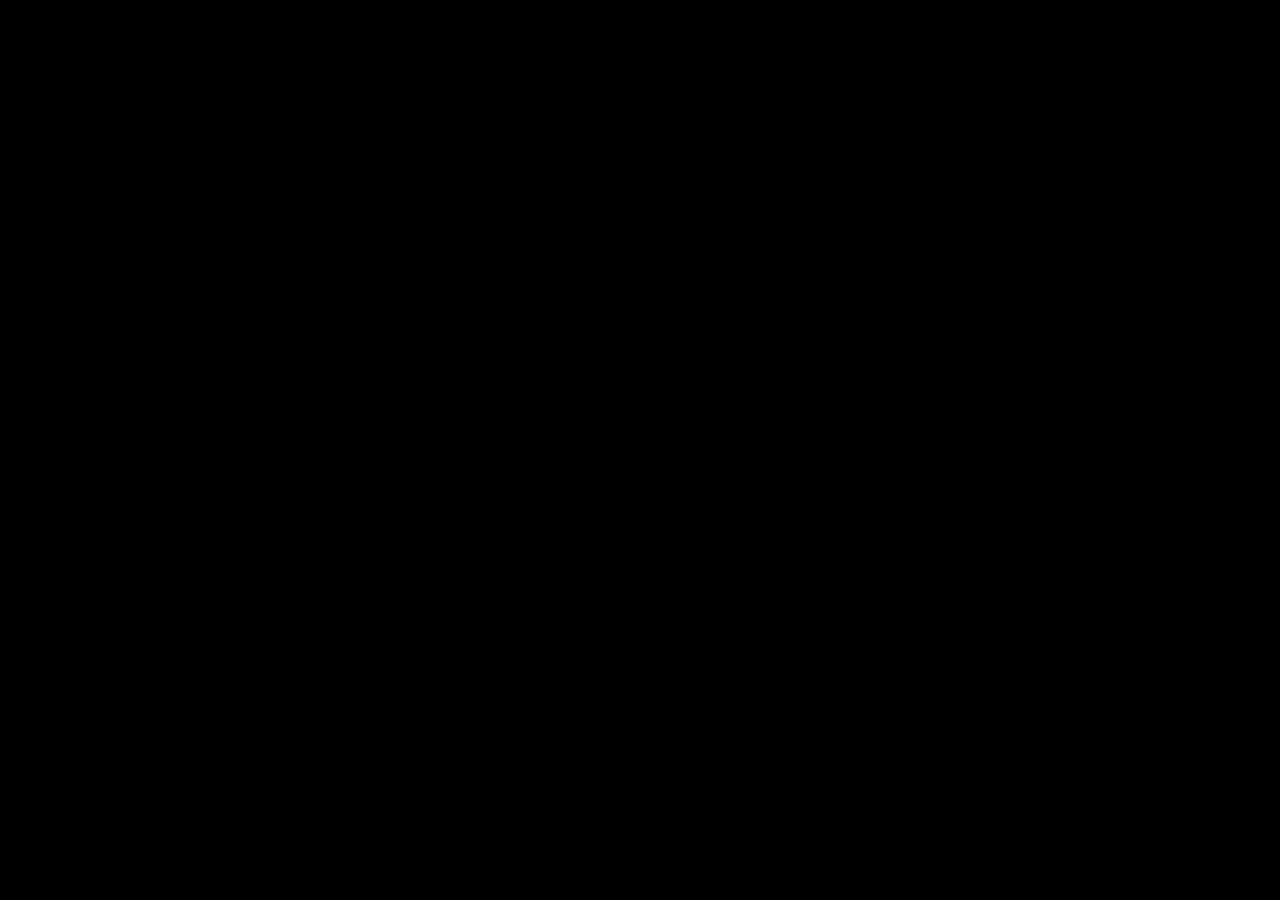
==== new_game/index.html @ 6df384ae "changed location" ====
<!DOCTYPE HTML>
<html>
	<head>
		<title>pixi.js example 1</title>
		<style>
			body {
				margin: 0;
				padding: 0;
				background-color: #000000;
			}
			#bop{
				position:fixed;
				top:50%;
				left:50%;
				margin-top:-360px;
				margin-left:-640px;
			}
		</style>
		<script src="pixi.js-master/bin/pixi.js"></script>
	</head>
	
	<body>
	<div id = "bop">
	
	</div>
	<script src="something.js"></script>
	<script src="keycontrol.js"></script>
	<script>
		//man.on('mousedown', onDown);
		onionMan = new object("onion.png", 30, 30, true);
		onionControl = new playerControlled(onionMan, 640, 360);
		onionControl.vx = 0;
		onionControl.vy = 0;
		left.press = function() {
			onionControl.vx = -5;
		}
		left.release = function() {
			if(!right.isDown){
				onionControl.vx = 0;
			}
			else{right.press();}
		}
		right.press = function() {
			onionControl.vx = 5;
		}
		right.release = function() {
			if(!left.isDown){
				onionControl.vx = 0;
			}
			else{left.press();}
		}
		up.press = function() {
			onionControl.vy = -5;
		}
		up.release = function() {
			if(!down.isDown){
				onionControl.vy = 0;
			}
			else{down.press();}
		}
		down.press = function() {
			onionControl.vy = 5;
		}
		down.release = function() {
			if(!up.isDown){
				onionControl.vy = 0;
			}
			else{up.press();}
		}
		animate();
		function animate(){
			requestAnimationFrame(animate);
			onionControl.theThing.x += onionControl.vx;
			onionControl.theThing.y += onionControl.vy;
			renderer.render(stage);
		}
	</script>
	</body>
</html>
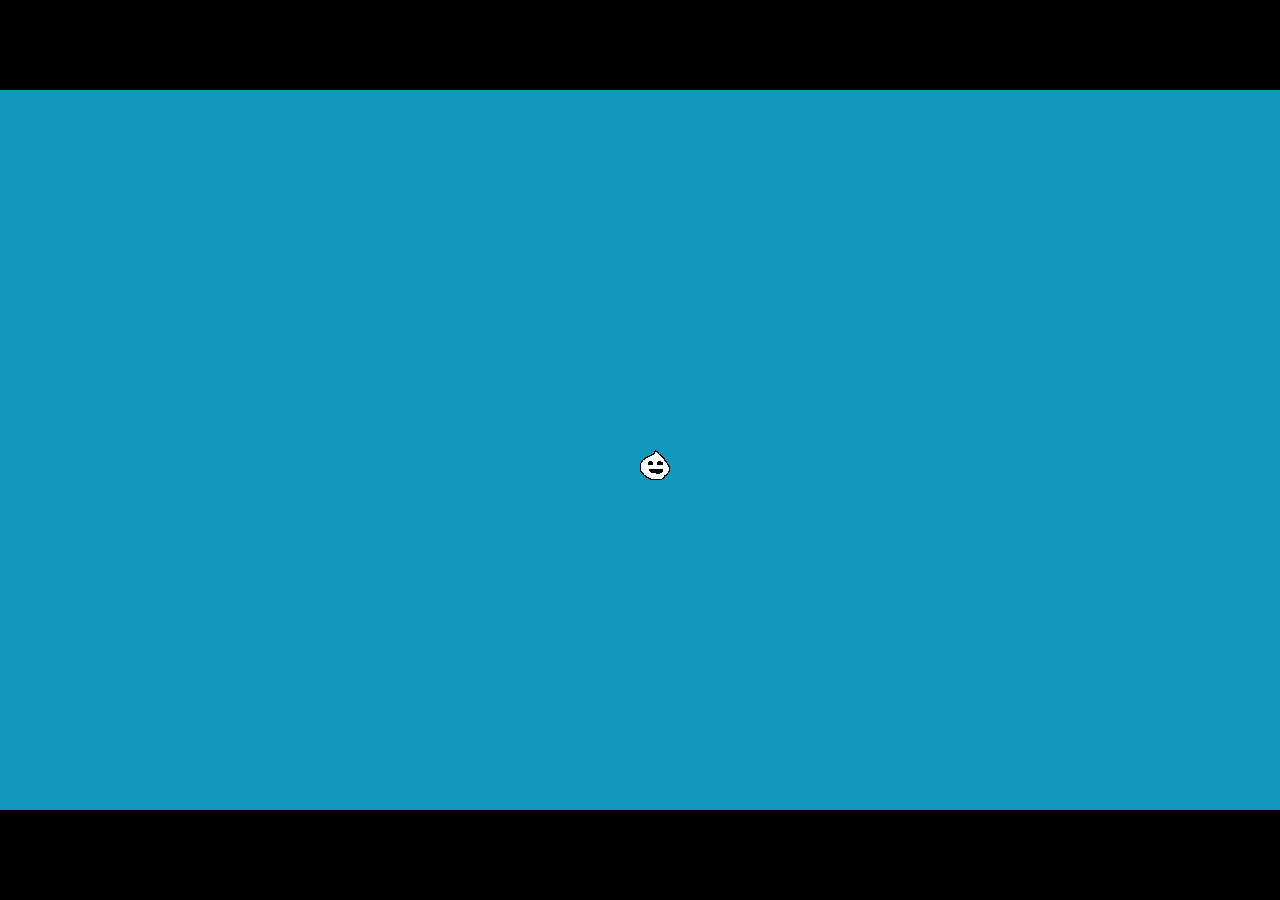
==== commit dce40cef: "fixed url" ====
--- a/new_game/index.html
+++ b/new_game/index.html
@@ -16,7 +16,7 @@
 				margin-left:-640px;
 			}
 		</style>
-		<script src="pixi.js-master/bin/pixi.js"></script>
+		<script src="../pixi_bs/pixi.js-master/bin/pixi.js"></script>
 	</head>
 	
 	<body>
@@ -27,7 +27,7 @@
 	<script src="keycontrol.js"></script>
 	<script>
 		//man.on('mousedown', onDown);
-		onionMan = new object("onion.png", 30, 30, true);
+		onionMan = new object("../pixi_bs/onion.png", 30, 30, true);
 		onionControl = new playerControlled(onionMan, 640, 360);
 		onionControl.vx = 0;
 		onionControl.vy = 0;
